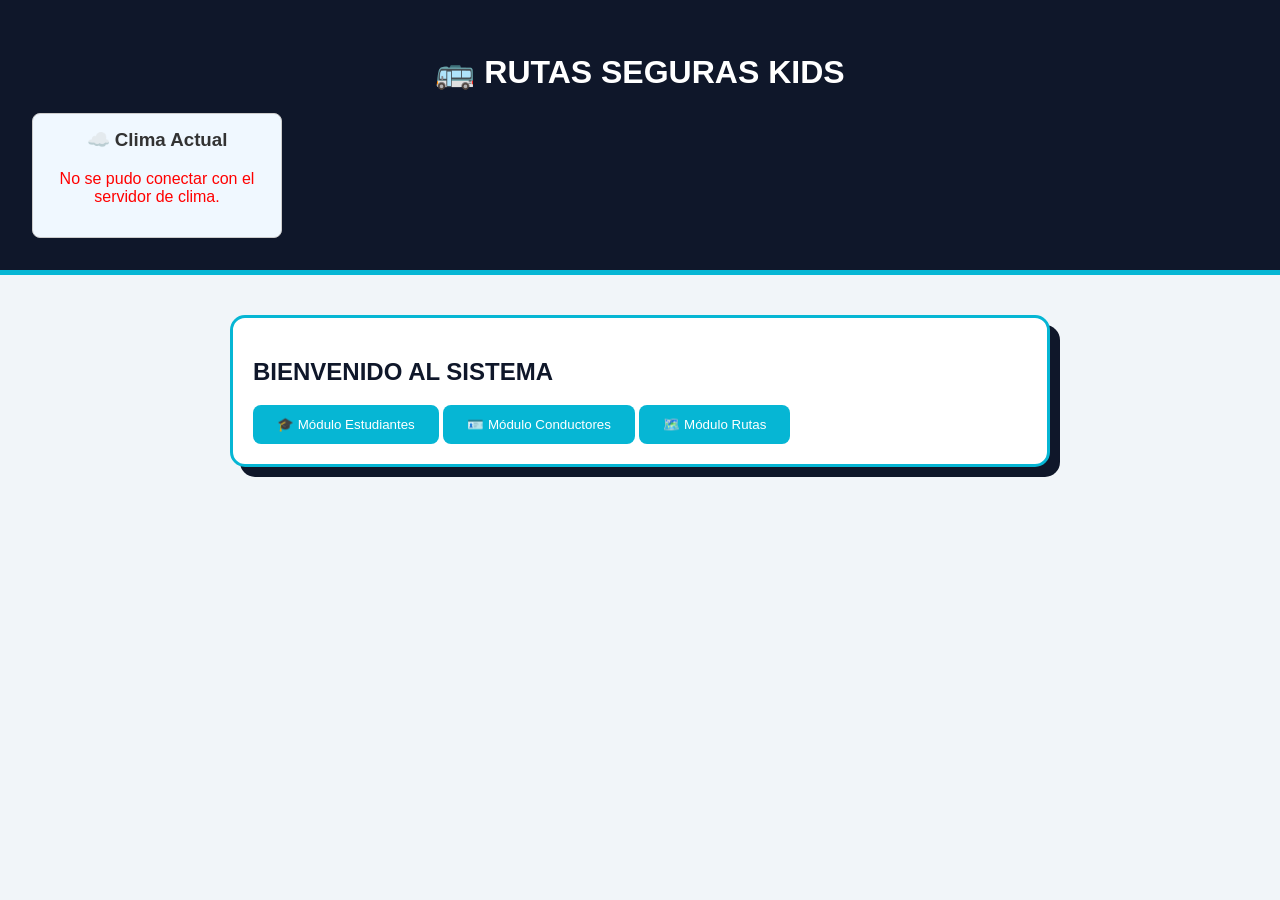
==== PROYECTOJS/HTML/index.html @ bd15cae8 "feat: completacion de codigo y organizacion" ====
<!DOCTYPE html>
<html lang="es">

<head>
    <meta charset="UTF-8">
    <title>Acceso - Rutas Seguras Kids</title>
    <link rel="stylesheet" href="/PROYECTOJS/CSS/style.css">
</head>
<header>
    <h1>🚌 RUTAS SEGURAS KIDS</h1>
    <div id="widget-clima" style="border: 1px solid #ccc; padding: 15px; border-radius: 8px; width: 250px; background-color: #f0f8ff;">
    <h3 style="margin-top: 0; color: #333;">☁️ Clima Actual</h3>
    <div id="info-clima">Cargando información del clima...</div>
</div>
</header>
<section>
    <article>
        <h2>BIENVENIDO AL SISTEMA</h2>
        <button id="1">🎓 Módulo Estudiantes</button>
        <button id="2">🪪 Módulo Conductores</button>
        <button id="3">🗺️ Módulo Rutas</button>
    </article>
</section>

</body>
<script src="/PROYECTOJS/JS/app.js"></script>
</html>
---- PROYECTOJS/CSS/style.css ----
:root {
    --bg-dark: #0f172a;
    --accent-blue: #06b6d4;
    --accent-teal: #2dd4bf;
    --white: #ffffff;
}

body {
    background-color: #f1f5f9;
    color: var(--bg-dark);
    font-family: 'Segoe UI', sans-serif;
    margin: 0;
}



header {
    background-color: var(--bg-dark);
    color: var(--white);
    padding: 2rem;
    text-align: center;
    border-bottom: 5px solid var(--accent-blue);
}

section {
    padding: 40px;
    max-width: 900px;
    margin: auto;
    animation: aparecer 1s ease;
}



button {
    cursor: pointer;
    background: var(--accent-blue);
    color: white;
    border: none;
    padding: 12px 24px;
    border-radius: 8px;
    transition: transform 0.3s;
}

button:hover {
    animation: latir 0.8s infinite;
}

* {
    box-sizing: border-box;
}

form {
    display: flex;
    flex-direction: column;
    width: 100%;
    overflow: hidden;
}

input,
select,
textarea {
    width: 100%;
    padding: 12px;
    margin: 10px 0;
    background: #d69a18;
    border: 2px solid #06b6d4;
    box-sizing: border-box;
}


@keyframes latir {
    0% {
        transform: scale(1);
    }

    50% {
        transform: scale(1.05);
    }

    100% {
        transform: scale(1);
    }
}

@keyframes aparecer {
    from {
        opacity: 0;
    }

    to {
        opacity: 1;
    }
}

input,
select {
    width: 100%;
    padding: 12px;
    margin: 10px 0;
    border: 2px solid #cbd5e1;
    border-radius: 6px;
}


article {
    border: 3px solid var(--accent-blue);
    border-radius: 15px;
    padding: 20px;
    margin-bottom: 30px;
    background: #ffffff;
    box-shadow: 10px 10px 0px var(--bg-dark);
    transition: 0.3s;
}

article:hover {
    transform: translate(-5px, -5px);
    box-shadow: 15px 15px 0px var(--accent-teal);
}

.tarjetas {
    border: 3px solid var(--accent-blue);
    border-radius: 15px;
    padding: 20px;
    margin-bottom: 30px;
    background: #ffffff;
    box-shadow: 10px 10px 0px var(--bg-dark);
    transition: 0.3s;
}

#info-clima {
    color: #0f172a;
}

.tarjetas:hover {
    transform: translate(-5px, -5px);
    box-shadow: 15px 15px 0px var(--accent-teal);
}

.card {
    width: 300px;
    background-color: #1776d6;
    border-radius: 12px;
    padding: 15px;
    color: white;
    box-shadow: 0 4px 12px rgba(0, 0, 0, 0.15);
    display: inline-block;
    vertical-align: top;
}

.label-tag {
    background: var(--bg-dark);
    color: var(--white);
    padding: 5px 15px;
    border-radius: 20px;
    font-size: 0.8rem;
    text-transform: uppercase;
}


@media screen and (max-width: 900px) {
    section {
        padding: 20px;
        width: 95%;
    }

    header {
        padding: 1.5rem;
    }
}


@media screen and (max-width: 600px) {


    section {
        padding: 15px;
    }


    button {
        width: 100%;
        font-size: 16px;
        padding: 20px;
    }


    h1 {
        font-size: 1.5rem;
    }


    body {
        border-right: 10px solid var(--accent);
    }


    .card-container {
        padding: 15px;
        box-shadow: 5px 5px 0px var(--bg-dark);
    }
}
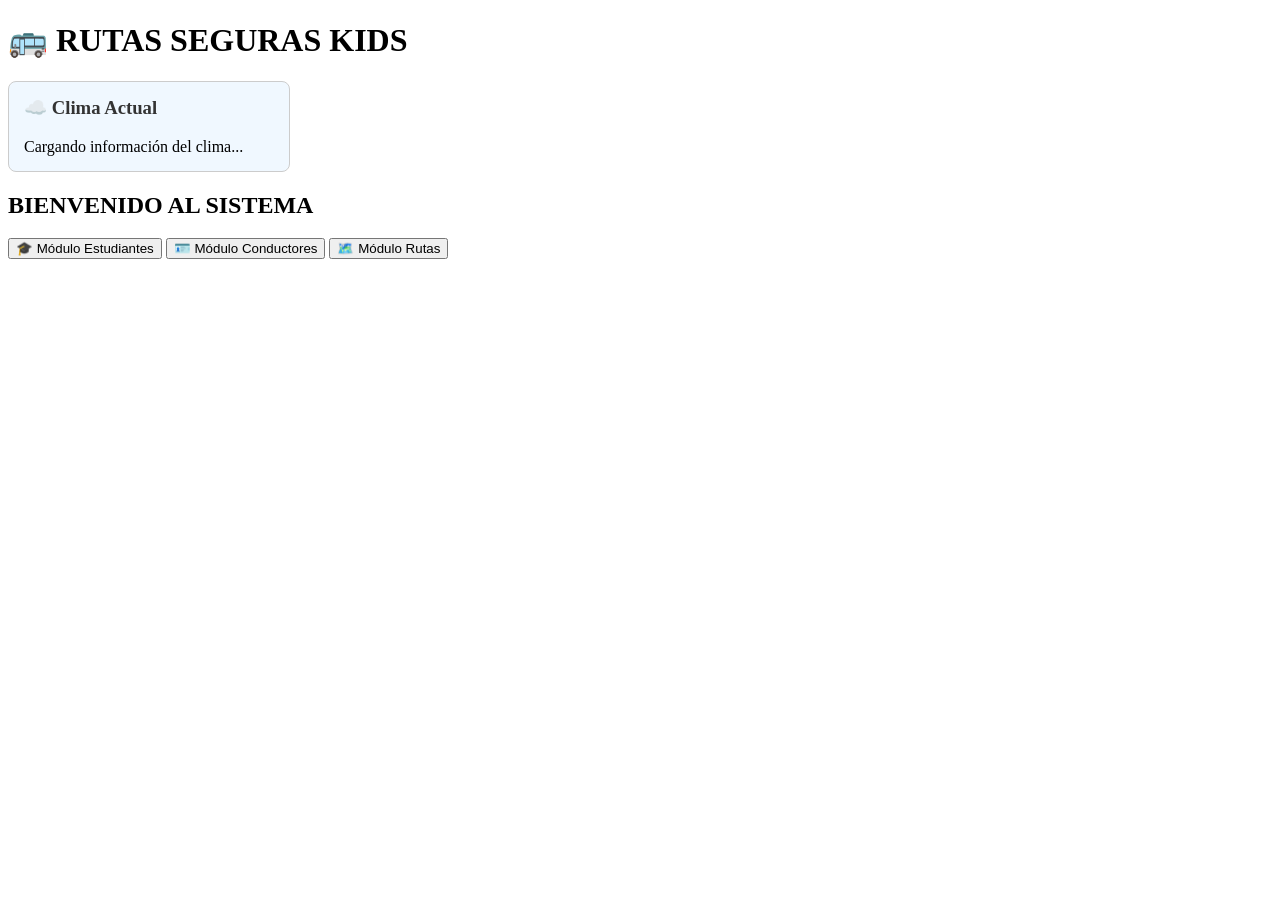
==== commit d26fa8e9: "feat: arreglo de orden" ====
--- a/PROYECTOJS/HTML/index.html
+++ b/PROYECTOJS/HTML/index.html
@@ -4,7 +4,7 @@
 <head>
     <meta charset="UTF-8">
     <title>Acceso - Rutas Seguras Kids</title>
-    <link rel="stylesheet" href="/PROYECTOJS/CSS/style.css">
+    <link rel="stylesheet" href="/CSS/style.css">
 </head>
 <header>
     <h1>🚌 RUTAS SEGURAS KIDS</h1>
@@ -23,5 +23,5 @@
 </section>
 
 </body>
-<script src="/PROYECTOJS/JS/app.js"></script>
+<script src="/JS/app.js"></script>
 </html>
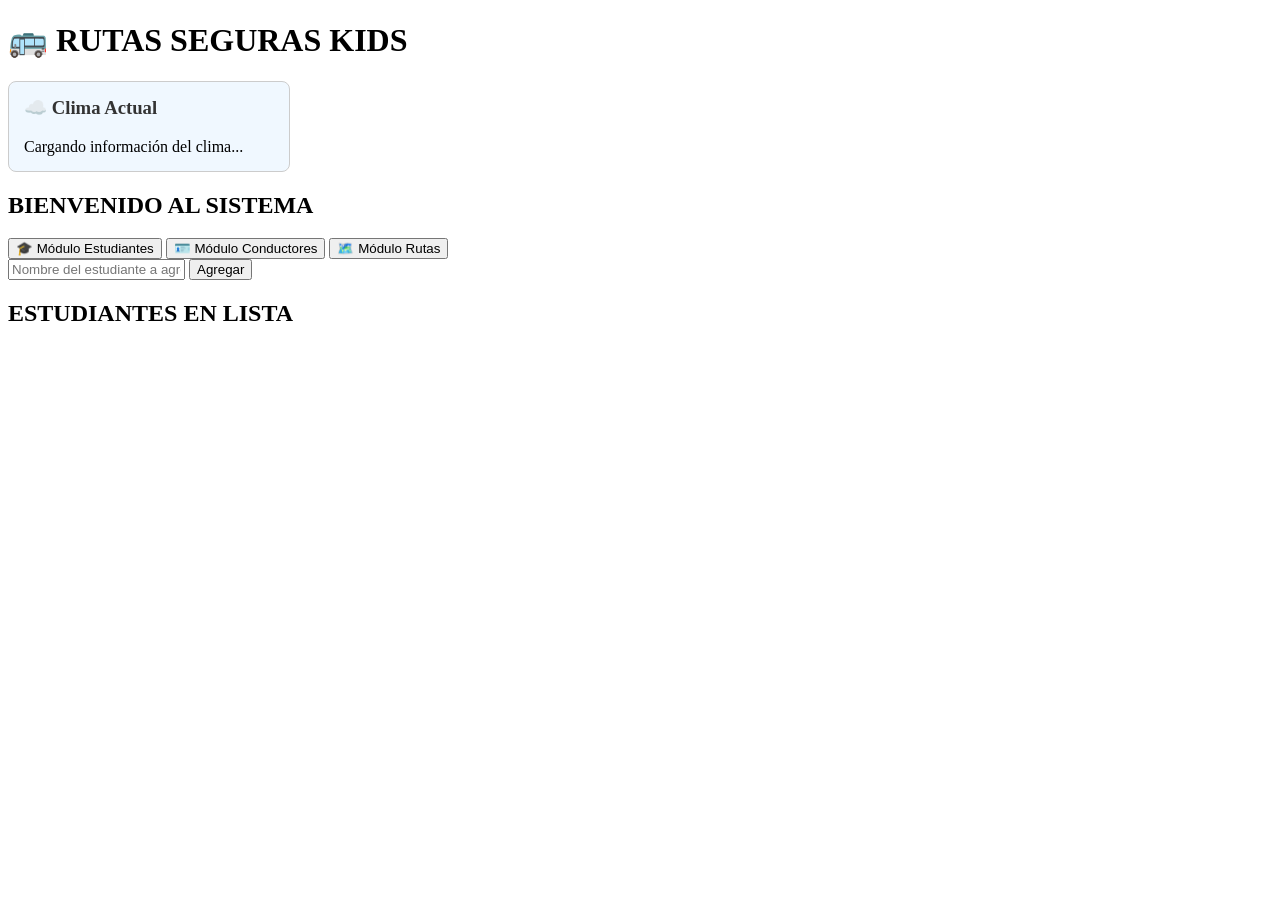
==== commit 4d12b39c: "final" ====
--- a/PROYECTOJS/HTML/index.html
+++ b/PROYECTOJS/HTML/index.html
@@ -8,10 +8,11 @@
 </head>
 <header>
     <h1>🚌 RUTAS SEGURAS KIDS</h1>
-    <div id="widget-clima" style="border: 1px solid #ccc; padding: 15px; border-radius: 8px; width: 250px; background-color: #f0f8ff;">
-    <h3 style="margin-top: 0; color: #333;">☁️ Clima Actual</h3>
-    <div id="info-clima">Cargando información del clima...</div>
-</div>
+    <div id="widget-clima"
+        style="border: 1px solid #ccc; padding: 15px; border-radius: 8px; width: 250px; background-color: #f0f8ff;">
+        <h3 style="margin-top: 0; color: #333;">☁️ Clima Actual</h3>
+        <div id="info-clima">Cargando información del clima...</div>
+    </div>
 </header>
 <section>
     <article>
@@ -21,7 +22,25 @@
         <button id="3">🗺️ Módulo Rutas</button>
     </article>
 </section>
+<div>
+    <form id="formulario">
+        <input id="titulo" type="text" placeholder="Nombre del estudiante a agregar" required>
+        <button type="submit">Agregar</button>
+
+        <h2>ESTUDIANTES EN LISTA</h2>
+
+<section id="contenedor">
+
+
+</section>
+
+</div>
+
+
 
 </body>
+
+
+</form>
 <script src="/JS/app.js"></script>
 </html>
